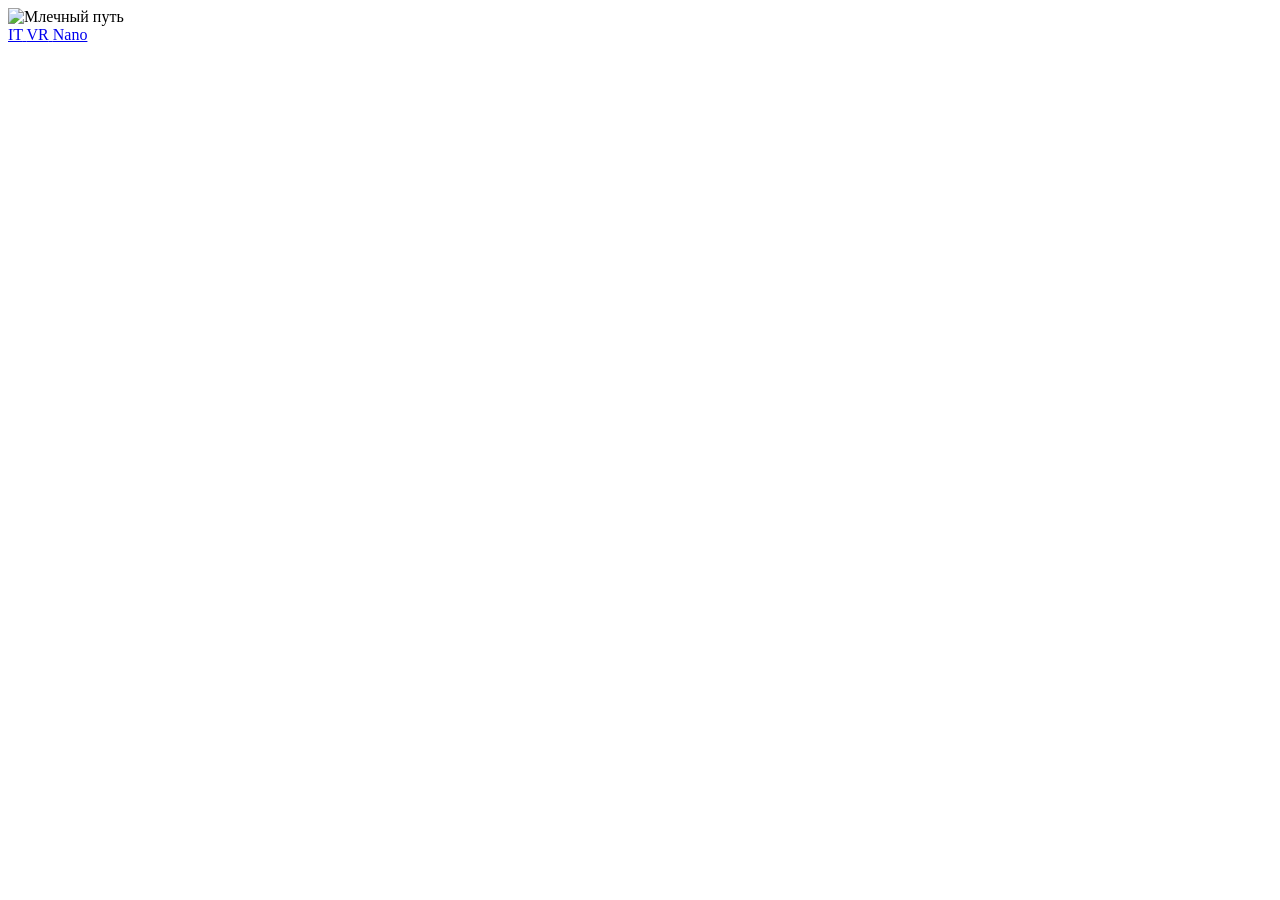
==== milkyway/index.html @ f41e3325 "Create index.html" ====
<!DOCTYPE html>
<html lang="ru">
<head>
  <meta charset="UTF-8">
  <meta name="viewport" content="width=device-width, initial-scale=1.0">
  <title>Document</title>
  <link rel="stylesheet" href="style.css">
</head>
<body>
  <div class="space">

    
    <!-- Слои звёзд -->
    <div class="stars stars-far"></div>
    <div class="stars stars-near"></div>

    <!-- Сцена -->
    <div class="scene">

      <!-- Галактика -->
      <div class="galaxy">
        <img src="assets/mlechny_pyt.png" alt="Млечный путь" class="galaxy-img">
        <div class="galaxy-halo"></div>
      </div>

      <!-- Звёзды-ссылки -->
      <a href="IT/index.html" class="star star-it">
        <span class="star-dot"></span>
        <span class="label">IT</span>
      </a>

      <a href="VR/index.html" class="star star-vr">
        <span class="star-dot"></span>
        <span class="label">VR</span>
      </a>

      <a href="Nano/index.html" class="star star-nano">
        <span class="star-dot"></span>
        <span class="label">Nano</span>
      </a>

    </div>
  </div>

  <script src="script.js"></script>
</body>
</html>
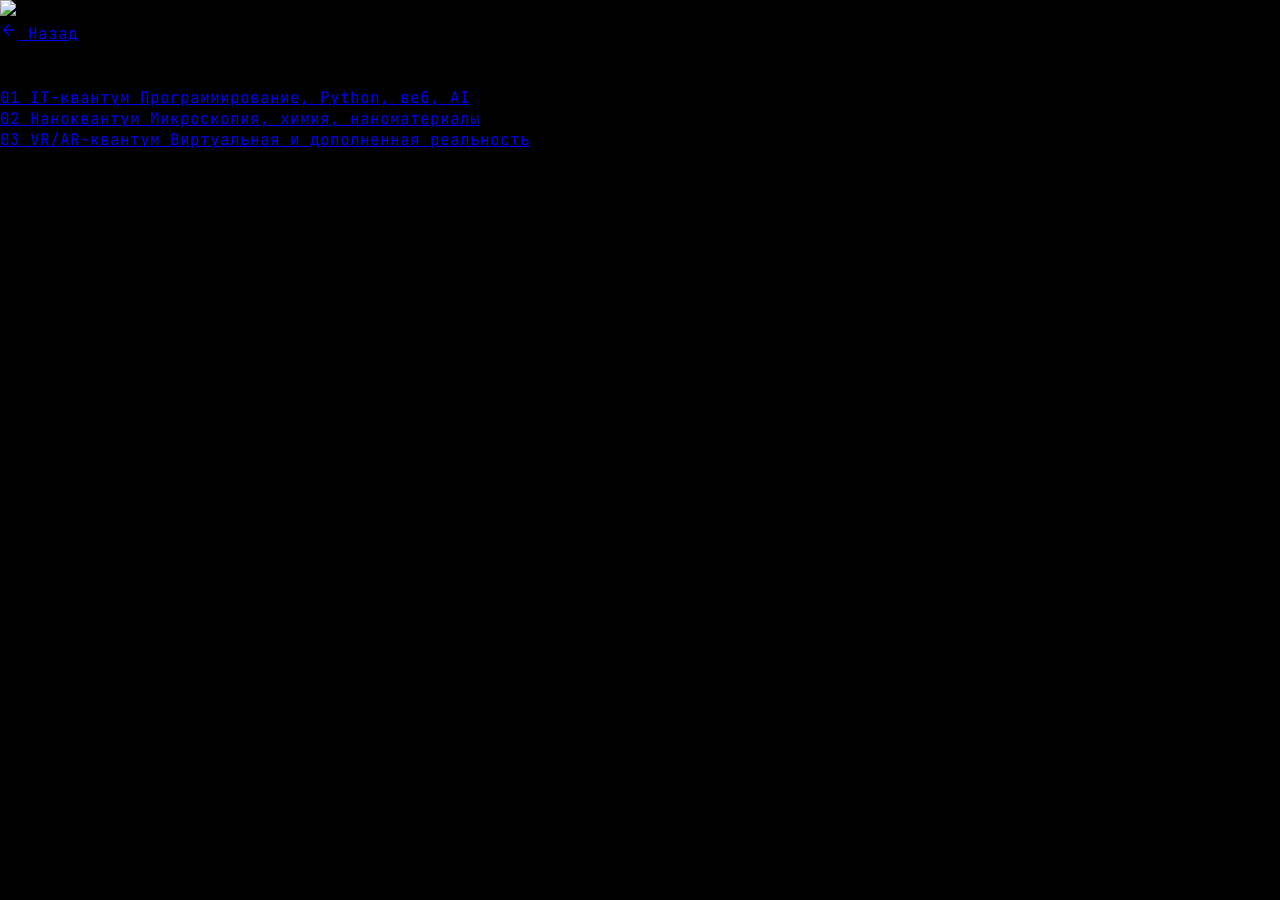
==== commit 7635c389: "Create index.html" ====
--- a/milkyway/index.html
+++ b/milkyway/index.html
@@ -3,45 +3,77 @@
 <head>
   <meta charset="UTF-8">
   <meta name="viewport" content="width=device-width, initial-scale=1.0">
-  <title>Document</title>
+  <title>Кванториум Байкал | Галактика знаний</title>
   <link rel="stylesheet" href="style.css">
+  <link rel="preconnect" href="https://fonts.googleapis.com">
+  <link rel="preconnect" href="https://fonts.gstatic.com" crossorigin>
+  <link href="https://fonts.googleapis.com/css2?family=JetBrains+Mono:wght@300;400;700;800&family=Unbounded:wght@400;700;900&display=swap" rel="stylesheet">
 </head>
 <body>
-  <div class="space">
+  <!-- Космический фон -->
+  <div class="space-bg">
+    <div class="nebula nebula-1"></div>
+    <div class="nebula nebula-2"></div>
+    <div class="stars-layer stars-1"></div>
+    <div class="stars-layer stars-2"></div>
+    <div class="shooting-star"></div>
+  </div>
 
-    
-    <!-- Слои звёзд -->
-    <div class="stars stars-far"></div>
-    <div class="stars stars-near"></div>
+  <div class="galaxies" id="galaxiesContainer">
+    <!-- Галактика -->
+    <img src="assets/sib.png" id="mainGalaxyImg" alt="Млечный путь">
 
-    <!-- Сцена -->
-    <div class="scene">
+    <!-- Заголовок -->
+    <div class="galaxies-header">
+      <a href="../index.html" class="back-btn">
+        <svg width="18" height="18" viewBox="0 0 24 24" fill="none" stroke="currentColor" stroke-width="2">
+          <path d="M19 12H5M12 19l-7-7 7-7"/>
+        </svg>
+        Назад
+      </a>
+      <h1>Кванториум <span class="accent">Байкал</span></h1>
+    </div>
 
-      <!-- Галактика -->
-      <div class="galaxy">
-        <img src="assets/mlechny_pyt.png" alt="Млечный путь" class="galaxy-img">
-        <div class="galaxy-halo"></div>
-      </div>
+    <!-- Звёзды-квантумы -->
+    <div class="stars-wrapper">
 
-      <!-- Звёзды-ссылки -->
-      <a href="IT/index.html" class="star star-it">
-        <span class="star-dot"></span>
-        <span class="label">IT</span>
+      <!-- IT-квантум -->
+      <a href="IT/index.html" class="star-link star-it">
+        <div class="star-glow"></div>
+        <div class="star-core"></div>
+        <div class="star-ring"></div>
+        <div class="star-label">
+          <span class="star-num">01</span>
+          <span class="star-name">IT-квантум</span>
+          <span class="star-desc">Программирование, Python, веб, AI</span>
+        </div>
       </a>
 
-      <a href="VR/index.html" class="star star-vr">
-        <span class="star-dot"></span>
-        <span class="label">VR</span>
+      <!-- Наноквантум -->
+      <a href="Nano/index.html" class="star-link star-nano">
+        <div class="star-glow"></div>
+        <div class="star-core"></div>
+        <div class="star-ring"></div>
+        <div class="star-label">
+          <span class="star-num">02</span>
+          <span class="star-name">Наноквантум</span>
+          <span class="star-desc">Микроскопия, химия, наноматериалы</span>
+        </div>
       </a>
 
-      <a href="Nano/index.html" class="star star-nano">
-        <span class="star-dot"></span>
-        <span class="label">Nano</span>
+      <!-- VR/AR-квантум -->
+      <a href="VR/index.html" class="star-link star-vr">
+        <div class="star-glow"></div>
+        <div class="star-core"></div>
+        <div class="star-ring"></div>
+        <div class="star-label">
+          <span class="star-num">03</span>
+          <span class="star-name">VR/AR-квантум</span>
+          <span class="star-desc">Виртуальная и дополненная реальность</span>
+        </div>
       </a>
 
     </div>
   </div>
-
-  <script src="script.js"></script>
 </body>
 </html>
--- a/milkyway/style.css
+++ b/milkyway/style.css
@@ -0,0 +1,300 @@
+@import url('https://fonts.googleapis.com/css2?family=JetBrains+Mono:wght@400;700&display=swap');
+
+* {
+  font-family: "JetBrains Mono", monospace;
+  margin: 0;
+  padding: 0;
+  box-sizing: border-box;
+}
+
+html, body {
+  height: 100%;
+  overflow: hidden;
+  background: #000;
+}
+
+/* ============ КОСМОС ============ */
+.space {
+  position: relative;
+  width: 100vw;
+  height: 100vh;
+  background:
+    radial-gradient(ellipse at 50% 50%, #061225 0%, #02060f 55%, #000 100%);
+  overflow: hidden;
+}
+
+.stars {
+  position: absolute;
+  inset: -50%;
+  pointer-events: none;
+  background-repeat: repeat;
+}
+
+.stars-far {
+  background-image:
+    radial-gradient(1px 1px at 20px 30px, rgba(255,255,255,.9), transparent),
+    radial-gradient(1px 1px at 120px 80px, rgba(255,255,255,.6), transparent),
+    radial-gradient(1.5px 1.5px at 200px 160px, #b7e5ff, transparent),
+    radial-gradient(1px 1px at 320px 60px, #fff, transparent),
+    radial-gradient(1px 1px at 400px 220px, rgba(255,255,255,.5), transparent),
+    radial-gradient(1.5px 1.5px at 500px 120px, #fff, transparent),
+    radial-gradient(1px 1px at 600px 300px, #9fd8ff, transparent),
+    radial-gradient(1px 1px at 700px 40px, #fff, transparent),
+    radial-gradient(1px 1px at 800px 200px, rgba(255,255,255,.7), transparent);
+  background-size: 900px 400px;
+  opacity: .7;
+  animation: starsDrift 240s linear infinite;
+}
+
+.stars-near {
+  background-image:
+    radial-gradient(1px 1px at 50px 100px, rgba(255,255,255,.8), transparent),
+    radial-gradient(2px 2px at 250px 200px, #ffffff, transparent),
+    radial-gradient(1px 1px at 450px 350px, #fff, transparent),
+    radial-gradient(1.5px 1.5px at 650px 150px, rgba(255,255,255,.9), transparent),
+    radial-gradient(1px 1px at 850px 400px, #fff, transparent);
+  background-size: 1000px 550px;
+  opacity: .9;
+  animation: starsDrift 140s linear infinite reverse;
+}
+
+@keyframes starsDrift {
+  from { transform: translate(0, 0); }
+  to   { transform: translate(-450px, -300px); }
+}
+
+/* ============ СЦЕНА ============ */
+.scene {
+  position: relative;
+  width: 100%;
+  height: 100%;
+  display: flex;
+  justify-content: center;
+  align-items: center;
+}
+
+/* ============ ГАЛАКТИКА ============ */
+.galaxy {
+  position: relative;
+  width: min(950px, 95vw);
+  display: flex;
+  justify-content: center;
+  align-items: center;
+  animation: galaxyIn 2s cubic-bezier(0.16, 1, 0.3, 1) both;
+  z-index: 1;
+}
+
+.galaxy-img {
+  width: 100%;
+  display: block;
+  mix-blend-mode: screen;
+  transform: rotate(-8deg);
+  filter:
+    drop-shadow(0 0 60px rgba(80, 160, 255, .35))
+    drop-shadow(0 0 140px rgba(40, 90, 200, .25))
+    saturate(115%)
+    contrast(105%);
+  animation: galaxyFloat 14s ease-in-out infinite alternate;
+  user-select: none;
+  pointer-events: none;
+}
+
+.galaxy-halo {
+  position: absolute;
+  inset: -25%;
+  border-radius: 50%;
+  background:
+    radial-gradient(circle,
+      rgba(120, 190, 255, .18) 0%,
+      rgba(60, 120, 220, .10) 30%,
+      transparent 65%);
+  filter: blur(50px);
+  pointer-events: none;
+  animation: haloPulse 10s ease-in-out infinite alternate;
+  z-index: -1;
+}
+
+@keyframes galaxyIn {
+  from { opacity: 0; transform: scale(.85); }
+  to   { opacity: 1; transform: scale(1); }
+}
+
+@keyframes galaxyFloat {
+  0% {
+    transform: rotate(-8deg) scale(1);
+    filter:
+      drop-shadow(0 0 60px rgba(80, 160, 255, .35))
+      drop-shadow(0 0 140px rgba(40, 90, 200, .25))
+      saturate(115%) contrast(105%);
+  }
+  100% {
+    transform: rotate(-7deg) scale(1.02);
+    filter:
+      drop-shadow(0 0 80px rgba(100, 180, 255, .45))
+      drop-shadow(0 0 180px rgba(60, 120, 220, .3))
+      saturate(125%) contrast(108%);
+  }
+}
+
+@keyframes haloPulse {
+  0%   { opacity: .6; transform: scale(1); }
+  100% { opacity: 1;  transform: scale(1.08); }
+}
+
+/* ============ ЗВЁЗДЫ-ССЫЛКИ ============ */
+.star {
+  position: absolute;
+  top: 50%;
+  left: 50%;
+  text-decoration: none;
+  color: #fff;
+  display: flex;
+  flex-direction: column;
+  align-items: center;
+  z-index: 5;
+  opacity: 0;
+  animation: starIn 1.2s cubic-bezier(0.16, 1, 0.3, 1) forwards;
+  filter: blur(2);
+  font-size: 200px;
+}
+
+.star-it   { animation-delay: .6s; }
+.star-vr   { animation-delay: 1.0s; }
+.star-nano { animation-delay: 1.4s; }
+
+@keyframes starIn {
+  from { opacity: 0; filter: blur(6px); }
+  to   { opacity: 1; filter: blur(0); }
+}
+
+/* Точка-звезда */
+.star-dot {
+  display: block;
+  border-radius: 50%;
+  background: #fff;
+  position: relative;
+  transition: transform .5s cubic-bezier(0.16, 1, 0.3, 1);
+  animation: twinkle 3s ease-in-out infinite alternate;
+}
+
+/* Ореол вокруг звезды */
+.star-dot::before {
+  content: "";
+  position: absolute;
+  inset: -200%;
+  border-radius: 50%;
+  background: radial-gradient(circle,
+    rgba(255, 255, 255, .55) 0%,
+    rgba(200, 230, 255, .25) 25%,
+    rgba(120, 190, 255, .10) 50%,
+    transparent 75%);
+  pointer-events: none;
+  animation: haloBreath 3s ease-in-out infinite alternate;
+}
+
+/* Яркий крест-блик (лучи) */
+.star-dot::after {
+  content: "";
+  position: absolute;
+  top: 50%;
+  left: 50%;
+  width: 200%;
+  height: 2px;
+  transform: translate(-50%, -50%);
+  background: linear-gradient(90deg,
+    transparent 0%,
+    rgba(255,255,255,.6) 30%,
+    #fff 50%,
+    rgba(255,255,255,.6) 70%,
+    transparent 100%);
+  filter: blur(1px);
+  pointer-events: none;
+  opacity: .8;
+  animation: twinkle 3s ease-in-out infinite alternate;
+}
+
+@keyframes twinkle {
+  0%   { opacity: .75; }
+  100% { opacity: 1; }
+}
+
+@keyframes haloBreath {
+  0%   { opacity: .6; transform: scale(.95); }
+  100% { opacity: 1;  transform: scale(1.08); }
+}
+
+/* Размеры звёзд */
+.star-it   .star-dot { width: 14px; height: 14px; }
+.star-vr   .star-dot { width: 8px;  height: 8px;  }
+.star-nano .star-dot { width: 11px; height: 11px; }
+
+/* Подписи */
+.star .label {
+  margin-top: 22px;
+  font-size: .85rem;
+  letter-spacing: 4px;
+  font-weight: 700;
+  text-transform: uppercase;
+  opacity: 0;
+  transform: translateY(-6px);
+  transition: all .4s ease;
+  white-space: nowrap;
+  text-shadow:
+    0 0 8px #fff,
+    0 0 20px rgba(180, 220, 255, .8);
+}
+
+.star:hover .label {
+  opacity: 1;
+  transform: translateY(0);
+}
+
+.star:hover .star-dot {
+  transform: scale(1.6);
+}
+
+.star:hover .star-dot::before {
+  inset: -300%;
+}
+
+/* ============ ПОЗИЦИИ ЗВЁЗД ============ */
+/* Расположены на видимых рукавах галактики */
+.star-it {
+  transform: translate(-50%, -50%) rotate(-8deg)
+             rotate(-50deg) translateX(240px) rotate(58deg);
+}
+.star-vr {
+  transform: translate(-50%, -50%) rotate(-8deg)
+             rotate(120deg) translateX(330px) rotate(-112deg);
+}
+.star-nano {
+  transform: translate(-50%, -50%) rotate(-8deg)
+             rotate(215deg) translateX(420px) rotate(-207deg);
+}
+
+/* ============ МОБИЛЬНАЯ АДАПТАЦИЯ ============ */
+@media (max-width: 900px) {
+  .galaxy { width: 100vw; }
+
+  .star-it   .star-dot { width: 11px; height: 11px; }
+  .star-vr   .star-dot { width: 6px;  height: 6px;  }
+  .star-nano .star-dot { width: 9px;  height: 9px;  }
+
+  .star-it   { transform: translate(-50%, -50%) rotate(-8deg) rotate(-50deg) translateX(150px) rotate(58deg); }
+  .star-vr   { transform: translate(-50%, -50%) rotate(-8deg) rotate(120deg) translateX(210px) rotate(-112deg); }
+  .star-nano { transform: translate(-50%, -50%) rotate(-8deg) rotate(215deg) translateX(270px) rotate(-207deg); }
+
+  .star .label { font-size: .7rem; letter-spacing: 2px; opacity: .8; transform: none; }
+}
+
+@media (max-width: 500px) {
+  .star-it   .star-dot { width: 8px; height: 8px; }
+  .star-vr   .star-dot { width: 5px; height: 5px; }
+  .star-nano .star-dot { width: 7px; height: 7px; }
+
+  .star-it   { transform: translate(-50%, -50%) rotate(-8deg) rotate(-50deg) translateX(100px) rotate(58deg); }
+  .star-vr   { transform: translate(-50%, -50%) rotate(-8deg) rotate(120deg) translateX(140px) rotate(-112deg); }
+  .star-nano { transform: translate(-50%, -50%) rotate(-8deg) rotate(215deg) translateX(180px) rotate(-207deg); }
+
+  .star .label { font-size: .6rem; letter-spacing: 1.5px; }
+}
